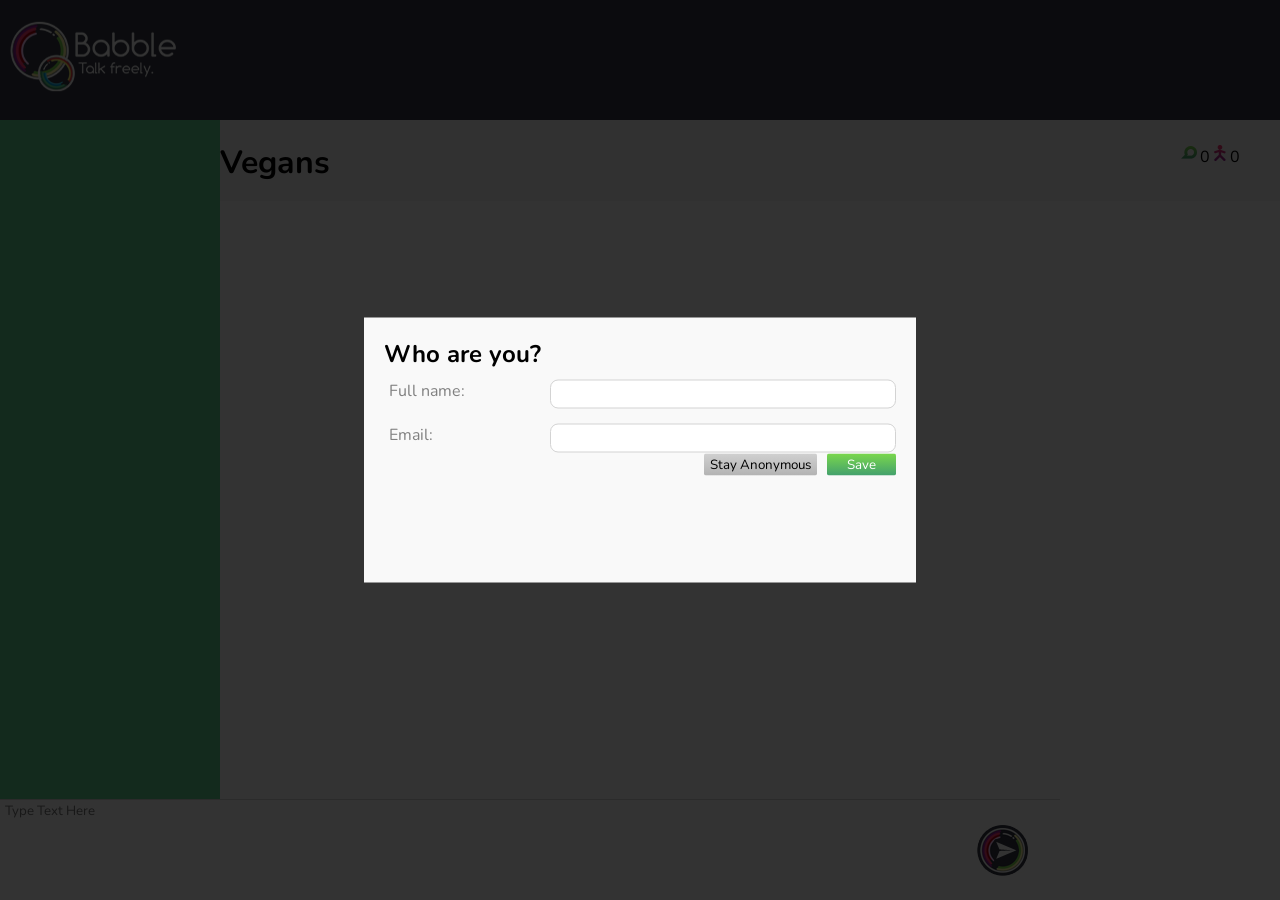
==== index.html @ 8c65bc96 "Update index.html" ====
<!DOCTYPE html>
<html lang="en">
<head>
    <title>Vegans - Babble</title>
    <link rel="stylesheet" type="text/css" href="styles/main.css"/>
    <script src="scripts/main.js" type="text/javascript"></script>
    <meta charset="UTF-8">
    <meta name="viewport" content="width=device-width, initial-scale=1.0">
    <meta http-equiv="X-UA-Compatible" content="ie=edge">
</head>
<body>

    <!-- MODAL -->


    <div id="modal">
        <div class="ModalConent">
            <h2>Who are you?</h2>
            <form name="register">
                <div class="u-field">
                    Full name: <input type="text" name="name" id="fullname"/>
                </div>
                <br>
                <div class="u-field">
                    Email: <input type="text" name="email" id="email"/>
                </div>
            </form>
            <div class="options">
                <button class="Button Button--anbutton"  id="button"> Stay Anonymous </button>
                <button class="Button Button--savebutton"  id="button1"> Save </button>
            </div>
        </div>
    </div>


    <!-- CHAT -->


    <div class="header">
        <div class="title">
            <img src="images/logo.png" class="Logo" alt="Logo">
        </div>
        <div class="BodyHead" >
            <h1>Vegans</h1>
            <dl>
                <dt> <img src="images/bubble.png" alt="Messages"></dt>
                <dd id="NumberMsgs">0</dd>
                <dt> <img src="images/counter.png" alt="Users"></dt>
                <dd id="NumberUsers">0</dd>
            </dl>
        </div>
    </div>
    <div>
        <nav></nav>
        <div class="u-bod">
            <ol index="0" id="msglist"></ol>
            <a name="pageend"></a>
        </div>
        <div class="u-bottom" id="bottom">
            <form id="inputform"> <!-- onkeyup="setHeight(this);" onkeydown="setHeight(this);" -->
                <textarea placeholder="Type Text Here" autofocus id="to_print"  oninput="setHeight(this)"  onkeypress="sendnewmsg()"></textarea> <!--onkeypress="adjustHeight(this)" onkeyup="adjustHeight(this)" onkeydown="adjustHeight(this)"  -->
            <a href="#pageend"><button type="button" class="Button Button--send" id="btnsend" aria-label="send" onclick="newmsg()"> <img src="images/send.jpg" alt="Send"/> </button></a>
            </form>
        </div>
    </div>
</body>

</html>
---- styles/main.css ----
@import url('https://fonts.googleapis.com/css?family=Nunito');

body{
    margin: 0;
    overflow: hidden;
}
*{
    font-family: Nunito;
}
#modal {
    position: fixed;
    font-family: Nunito;
    top: 0;
    left: 0;
    background: rgba(0, 0, 0, 0.8);
    z-index: 99999;
    height: 100%;
    width: 100%;
}
h2{
    margin-bottom: 10px;
    margin-top: 0px;
}
.options{
    display: block;
    float: right;
}
.Button--savebutton{
    background-image: linear-gradient( #7ad74c , #43a16d );
    border: none;
    margin-left: 6px;
    border-radius: 2px;
    padding: 2px 20px;
    font-family: Nunito;
    color: white;
}
.Button--anbutton{ /*anonymous button*/
    background-image: linear-gradient( #d0d0d0 , #b3b3b3 );
    border: none;
    border-radius: 2px;
    padding: 2px 6px;
    font-family: Nunito;
    color: black;
}
.ModalConent {
    position: absolute;
    top: 50%;
    left: 50%;
    transform: translate(-50%, -50%);
    background: #f9f9f9;
    width: 40%;
    height: 25%;
    padding: 20px;
}
.header{
    position: fixed;
    width: 100%;
    height: 185px;
}
.title { 
   width:100%; 
   height: 120px; 
   background:#353744;
   position: fixed;
   z-index: 1;
}

.BodyHead{
    height: 65px;
    background-color: #f6f6f6;
    font-family: Nufnito;
    top: 120px;
    position: fixed;
    width: calc(100% - 220px);
    right: 0px;
}


.u-field{
  padding-top: 0px;
  padding-left: 5px;
  color: gray;
}
.u-field > input{
    float: right;
    border-radius: 8px;
    border: 1px lightgray solid;
    font-family: Nunito;
    width: 340px;
    height: 25px;
    font-weight: bold;
    padding: 3 5 3 5;
}
li > div{
    display: table;
    margin: 15px 5px 16px 0px;
}
li > div > img{
    border-radius: 100px;
    height: 45px;
    width: 45px;
    margin: 0px 5px 0px 5px;
    float: left;
    border-color: rgb(229, 229, 229);
}

pre{
    margin: 0;
}

ol{
    list-style-type: none;
    padding-left: 25px;
}
.cb{
    position: relative;
    float: right;
    top: 1px;
    right: 15px;
    visibility: hidden;
}
li > div > div{
pointer-events: none;
border-radius: 10px;
width: auto;
max-width: 600px;
min-width: 180px;
padding: 5px;
float: left;
word-wrap: break-word;
border: 1px solid rgb(229, 229, 229);
color: rgb(76, 76, 76)
}


li > div:hover div{
    background-color: rgb(235, 237, 236);
}

li > div:hover .cb{
    visibility: visible;
}

nav { 
   width:220px; 
   height:calc(100% - 120px);
   position: fixed;
   background:#61d290; 
   float:left;
   bottom: 0px;
}
.u-bod { 
   /*bottom: 0px;*/
   font-family: Nunito;
   width: calc(100% - 220px);
   height: calc(100% - 285px);
   margin: 185px 0px 100px;
   background:#f6f6f6;
   float: right;
   overflow-y: auto;
}
.u-bottom {
	position: fixed;
    bottom: 0; 
    right: -1;
    width: calc(100% - 220px);
    height: 100px; 
    background-color: #ffffff;
    border-top: 1px solid #d7d7d7;
    max-height: 300px;
}
.Logo{
    padding: 20px 0px 0px 10px;
}
textarea{
    height: 100px;
    width: calc(100% - 100px);
    resize: none;
    border: none;
    overflow-y: auto;
    padding-left: 5px;
    outline: none;
    word-wrap: break-word;
}
.Button--send{
    position: absolute;
    right: 26px;
    bottom: 18px;
    border: none;
    background-color: white;
    outline: none;
}
h1{
    margin: 10 0 10 40px;
    display: inline;
    position: absolute;
    font-family: Nunito;
}


  dl {
    display: inline-flex;
    padding: 0.5em;
    position: fixed;
    right: 30px;
  }
  dt {
    float: left;
    clear: left;
    text-align: right;
    font-weight: bold;
    margin-left: 5;
  }
  dd {
    margin: 2px;
    padding: 0 0 0.5em 0;
  }

  @media (max-width: 638px) {
      nav {
          display: none;
      }
      .u-bod {
          width: 100% !important;
      }
      .bodyhead {
        width: 100% !important;
      }
      .bottom {
          width: 100% !important;
      }
      #fullname {
        width: 100% !important;
      }
      #email {
        width: 100% !important;
      }
  }
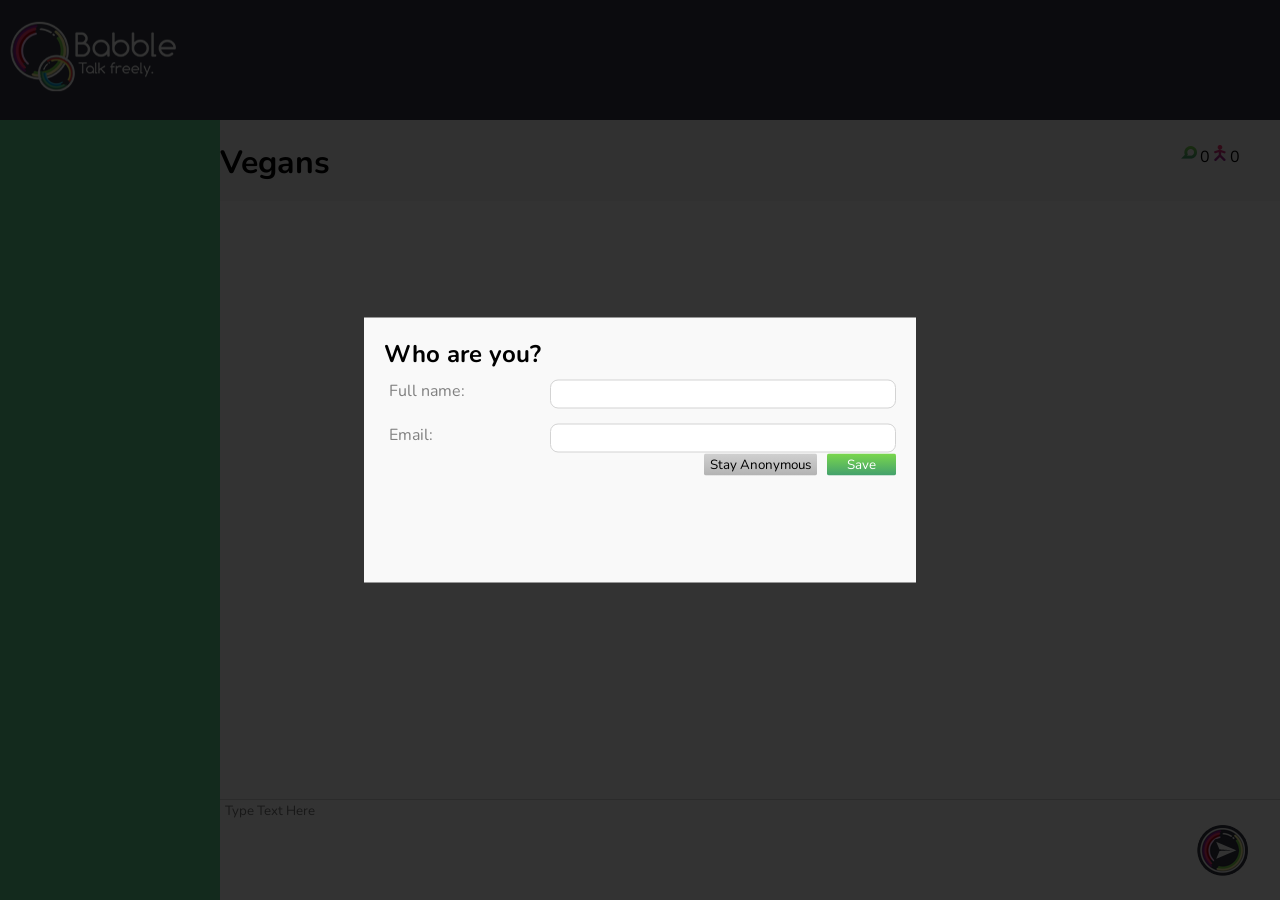
==== commit 3d9d6d4f: "Update index.html" ====
--- a/index.html
+++ b/index.html
@@ -18,11 +18,11 @@
             <h2>Who are you?</h2>
             <form name="register">
                 <div class="u-field">
-                    Full name: <input type="text" name="name" id="fullname"/>
+                    <label for="fullname">Full name:</label> <input type="text" name="name" id="fullname"/>
                 </div>
                 <br>
                 <div class="u-field">
-                    Email: <input type="text" name="email" id="email"/>
+                    <label for="email">Email: </label><input type="text" name="email" id="email"/>
                 </div>
             </form>
             <div class="options">
@@ -53,13 +53,13 @@
     <div>
         <nav></nav>
         <div class="u-bod">
-            <ol index="0" id="msglist"></ol>
-            <a name="pageend"></a>
+            <ol tabindex="0" id="msglist"></ol>
+            <div id="pageend"></a>
         </div>
         <div class="u-bottom" id="bottom">
             <form id="inputform"> <!-- onkeyup="setHeight(this);" onkeydown="setHeight(this);" -->
-                <textarea placeholder="Type Text Here" autofocus id="to_print"  oninput="setHeight(this)"  onkeypress="sendnewmsg()"></textarea> <!--onkeypress="adjustHeight(this)" onkeyup="adjustHeight(this)" onkeydown="adjustHeight(this)"  -->
-            <a href="#pageend"><button type="button" class="Button Button--send" id="btnsend" aria-label="send" onclick="newmsg()"> <img src="images/send.jpg" alt="Send"/> </button></a>
+                <textarea placeholder="Type Text Here" autofocus id="to_print"  oninput="setHeight(this)"  onkeypress="sendnewmsg()" title="textArea"></textarea> <!--onkeypress="adjustHeight(this)" onkeyup="adjustHeight(this)" onkeydown="adjustHeight(this)"  -->
+               <!-- <a href="#pageend"> </a>--><button type="button" class="Button Button--send" id="btnsend" aria-label="send" onclick="newmsg()"> <img src="images/send.jpg" alt="Send"/> </button>
             </form>
         </div>
     </div>
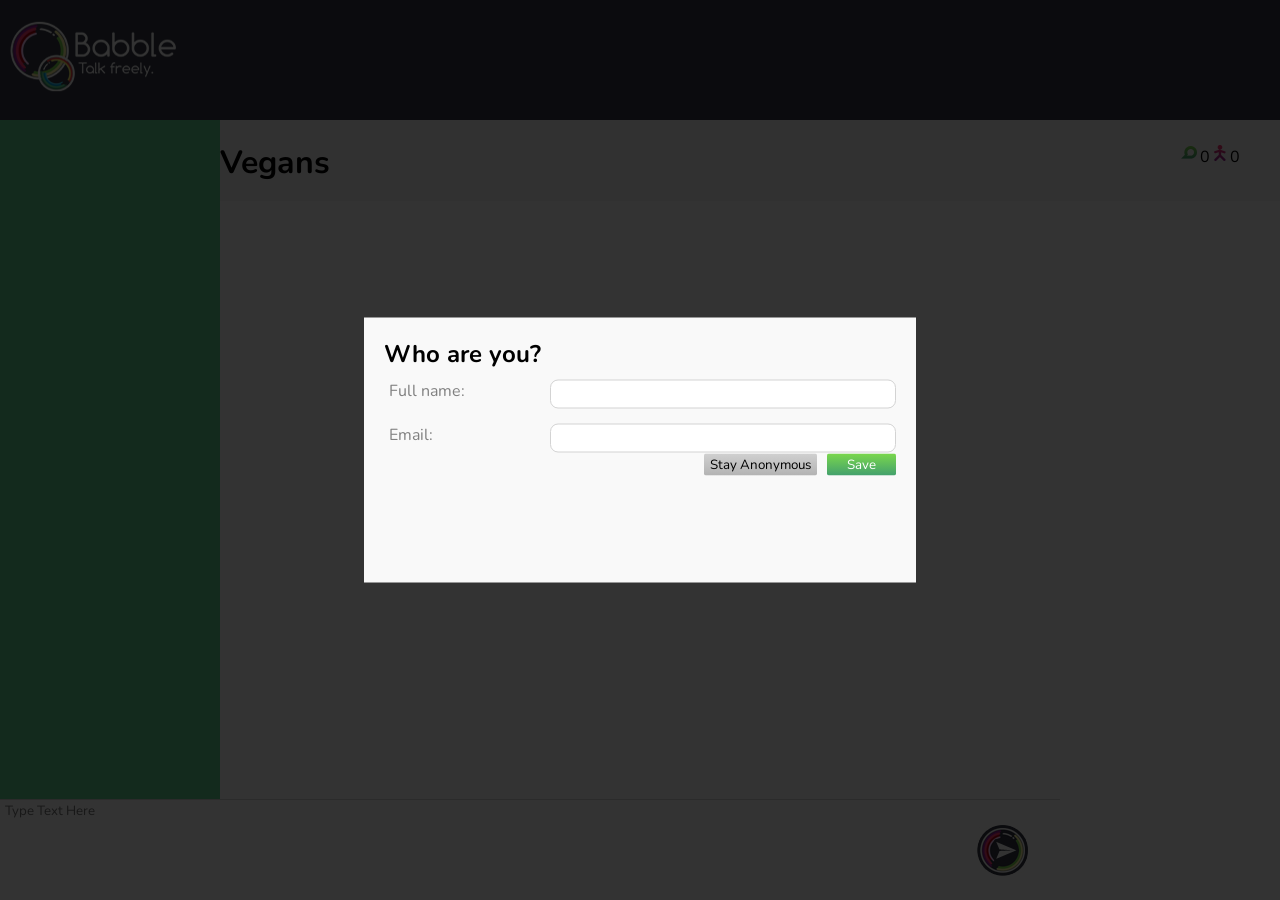
==== commit 117d2fc5: "Update index.html" ====
--- a/index.html
+++ b/index.html
@@ -54,7 +54,7 @@
         <nav></nav>
         <div class="u-bod">
             <ol tabindex="0" id="msglist"></ol>
-            <div id="pageend"></a>
+            <div id="pageend"></div>
         </div>
         <div class="u-bottom" id="bottom">
             <form id="inputform"> <!-- onkeyup="setHeight(this);" onkeydown="setHeight(this);" -->
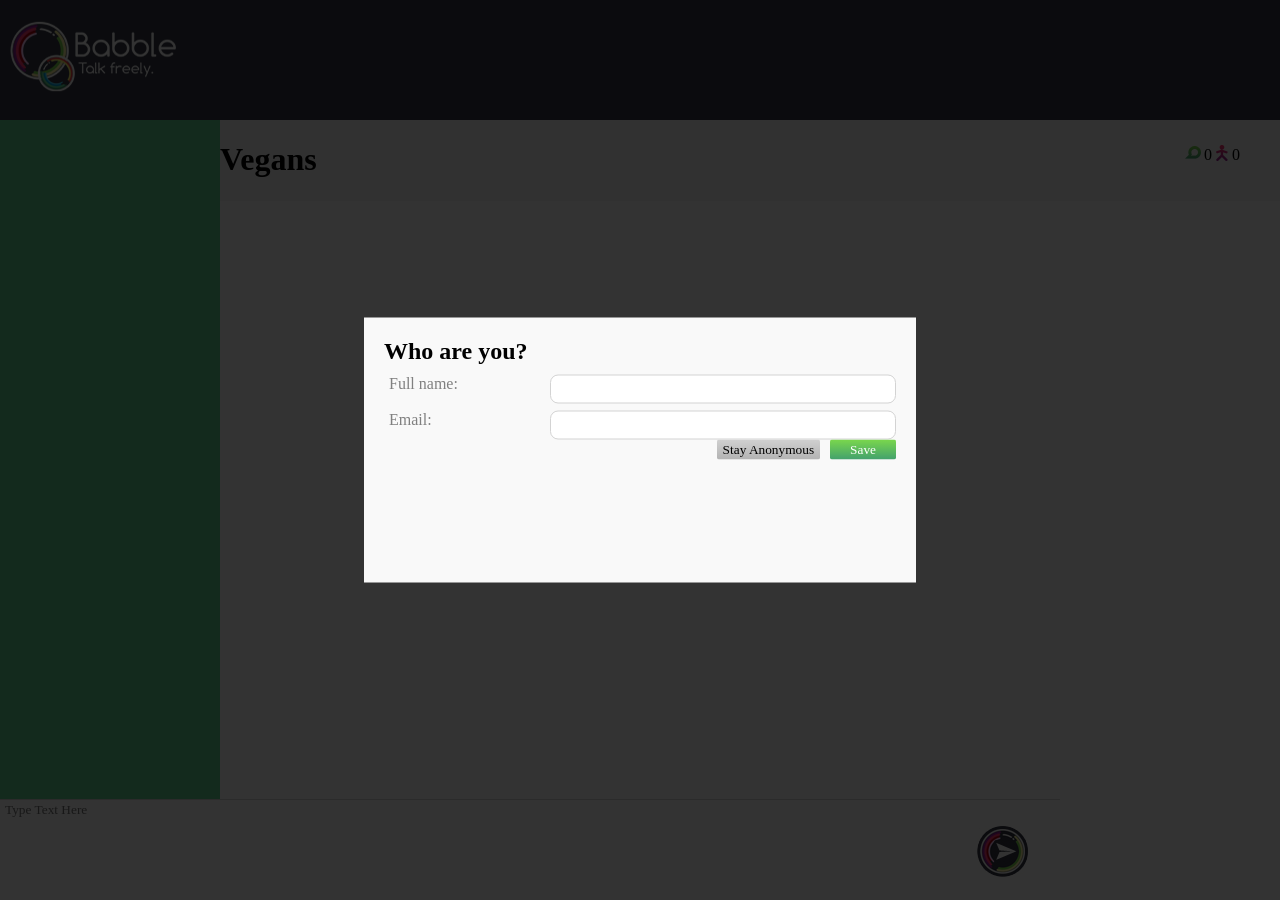
==== commit 0e15b0da: "Update index.html" ====
--- a/index.html
+++ b/index.html
@@ -2,8 +2,6 @@
 <html lang="en">
 <head>
     <title>Vegans - Babble</title>
-    <link rel="stylesheet" type="text/css" href="styles/main.css"/>
-    <script src="scripts/main.js" type="text/javascript"></script>
     <meta charset="UTF-8">
     <meta name="viewport" content="width=device-width, initial-scale=1.0">
     <meta http-equiv="X-UA-Compatible" content="ie=edge">
@@ -54,7 +52,7 @@
         <nav></nav>
         <div class="u-bod">
             <ol tabindex="0" id="msglist"></ol>
-            <div id="pageend"></div>
+            <a id="pageend"></a>
         </div>
         <div class="u-bottom" id="bottom">
             <form id="inputform"> <!-- onkeyup="setHeight(this);" onkeydown="setHeight(this);" -->
@@ -63,6 +61,8 @@
             </form>
         </div>
     </div>
+<link rel="stylesheet" type="text/css" href="styles/main.css"/>
+<script src="scripts/main.js" type="text/javascript"></script>
 </body>
 
 </html>
--- a/styles/main.css
+++ b/styles/main.css
@@ -1,4 +1,3 @@
-@import url('https://fonts.googleapis.com/css?family=Nunito');
 
 body{
     margin: 0;
@@ -235,4 +234,5 @@
       #email {
         width: 100% !important;
       }
-  }+  }
+@import url('https://fonts.googleapis.com/css?family=Nunito');
